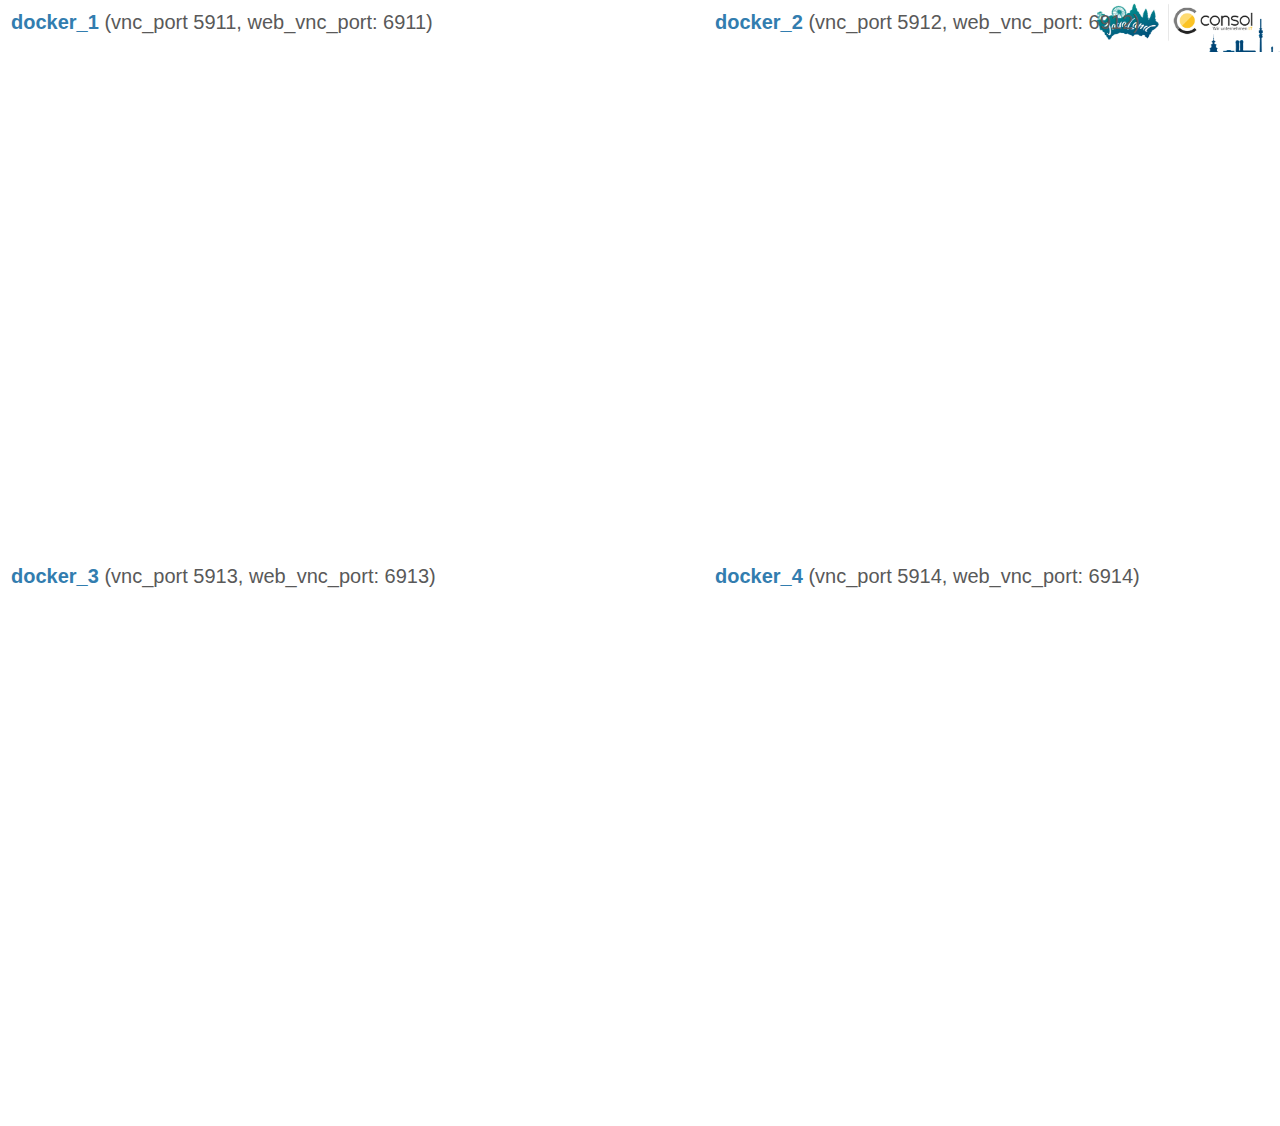
==== vnc_overview_local.html @ d44d53a8 "final version" ====
<!DOCTYPE html>
<!--
  ~ Sakuli - Testing and Monitoring-Tool for Websites and common UIs.
  ~
  ~ Copyright 2013 - 2015 the original author or authors.
  ~
  ~ Licensed under the Apache License, Version 2.0 (the "License");
  ~ you may not use this file except in compliance with the License.
  ~ You may obtain a copy of the License at
  ~
  ~     http://www.apache.org/licenses/LICENSE-2.0
  ~
  ~ Unless required by applicable law or agreed to in writing, software
  ~ distributed under the License is distributed on an "AS IS" BASIS,
  ~ WITHOUT WARRANTIES OR CONDITIONS OF ANY KIND, either express or implied.
  ~ See the License for the specific language governing permissions and
  ~ limitations under the License.
  -->

<html lang="en">
<head>
    <meta charset="UTF-8">
    <title></title>
    <style>
	body{
	  background: url("css/theme/pics/bg_bottom_banner.png");
      background-position: top right;
      background-size: 15%;
      background-repeat: no-repeat;

	  font-family: 'Source Sans Pro', Arial, sans-serif;
	  font-size:20px;
	  font-weight: normal;
	  color: #595959; 
	  
	  }
	  table {
		margin-left:auto;
		margin-right:auto;
	  }
	a{
		color: #595959;
		text-decoration: none;		
	}
	.docker-blue{
	color:  #327DAF;
	}

        .wrapper {
            width: 700px;
            height: 550px;
            padding: 0;
            overflow: hidden;
        }
        .scaled-frame {
            width: 1280px;
            height: 1100px;
            border: 0px;
        }
        .scaled-frame {
            zoom: 0.5;
            -moz-transform: scale(0.5);
            -moz-transform-origin: 0 0;
            -o-transform: scale(0.5);
            -o-transform-origin: 0 0;
            -webkit-transform: scale(0.5);
            -webkit-transform-origin: 0 0;
        }
        @media screen and (-webkit-min-device-pixel-ratio: 0) {
            .scaled-frame {
                zoom: 1;
            }
        }
    </style>

</head>
<body>

    <table>
        <tr style="width: 100%">
            <td>
                <div class="wrapper">
                    <a target="_blank" href="http://localhost:6911/vnc_auto.html?password=sakuli&view_only=true">
                         <b class="docker-blue">docker_1</b> (vnc_port 5911, web_vnc_port: 6911)
                    </a>
                    <iframe class="scaled-frame"
                            src="http://localhost:6911/vnc_auto.html?password=sakuli&view_only=true"></iframe>
                </div>
            </td>
            <td>
                <div class="wrapper">
                    <a target="_blank" href="http://localhost:6912/vnc_auto.html?password=sakuli&view_only=true">
                         <b class="docker-blue">docker_2</b> (vnc_port 5912, web_vnc_port: 6912)
                    </a>
                    <iframe class="scaled-frame"
                            src="http://localhost:6912/vnc_auto.html?password=sakuli&view_only=true"></iframe>
                </div>
            </td>
        </tr>
        <tr>
            <td>
                <div class="wrapper">
                    <a target="_blank" href="http://localhost:6913/vnc_auto.html?password=sakuli&view_only=true">
                         <b class="docker-blue">docker_3</b> (vnc_port 5913, web_vnc_port: 6913)
                    </a>
                    <iframe class="scaled-frame"
                            src="http://localhost:6913/vnc_auto.html?password=sakuli&view_only=true"></iframe>
                </div>
            </td>
            <td>
                <div class="wrapper">
                    <a target="_blank" href="http://localhost:6914/vnc_auto.html?password=sakuli&view_only=true">
                        <b class="docker-blue">docker_4</b> (vnc_port 5914, web_vnc_port: 6914)
                    </a>
                    <iframe class="scaled-frame"
                            src="http://localhost:6914/vnc_auto.html?password=sakuli&view_only=true"></iframe>
                </div>
            </td>
        </tr>
    </table>

</body>
</html>
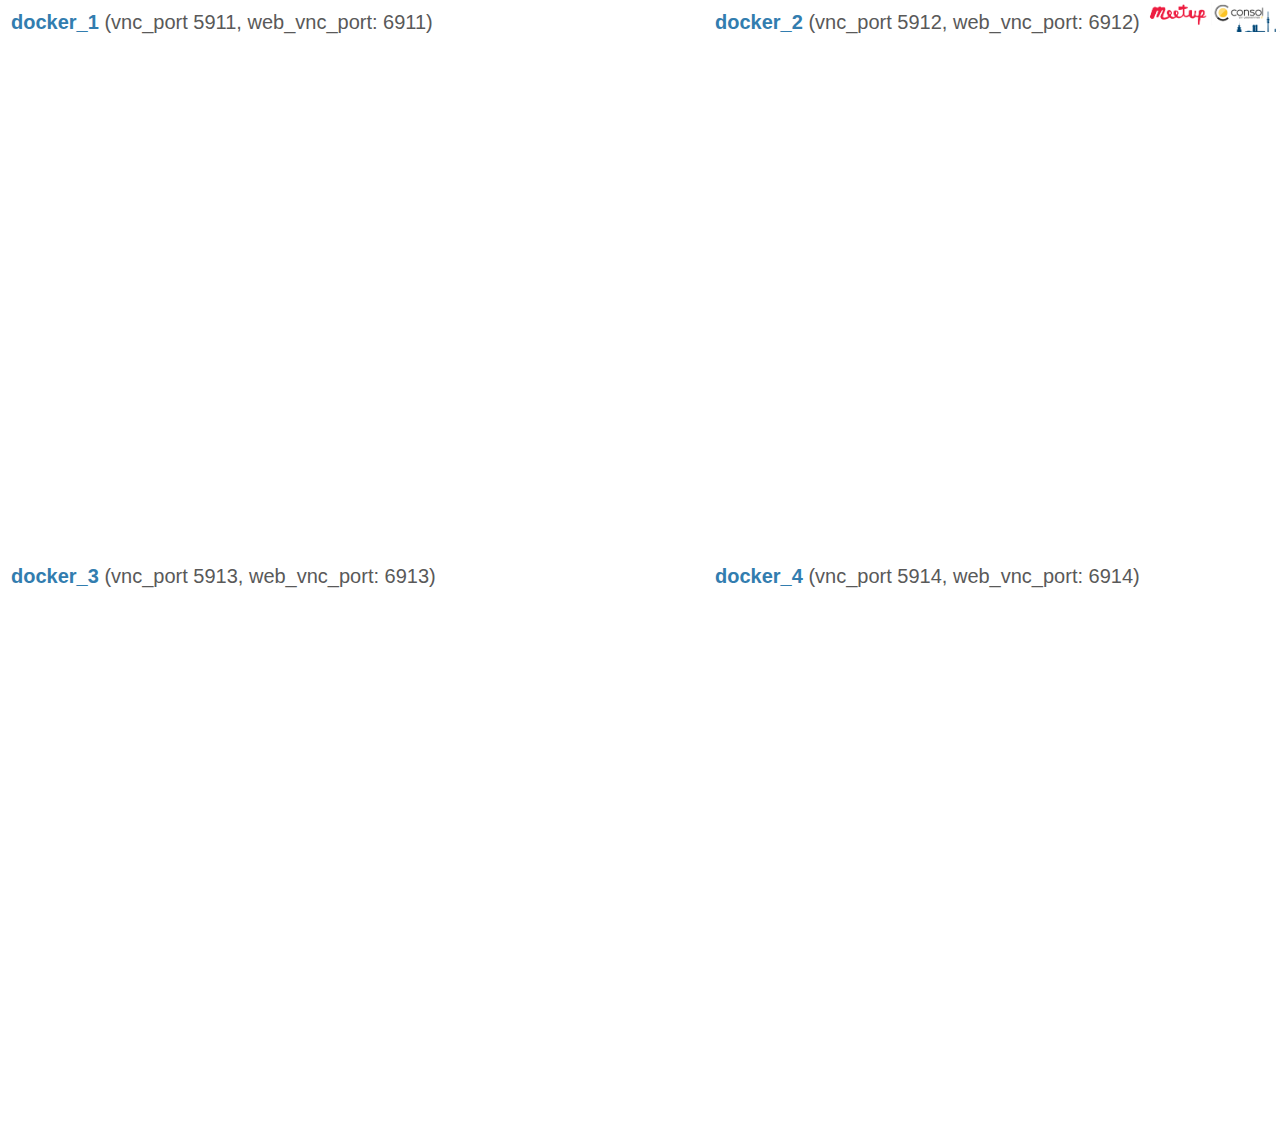
==== commit 40a5f8a0: "update links" ====
--- a/vnc_overview_local.html
+++ b/vnc_overview_local.html
@@ -80,40 +80,40 @@
         <tr style="width: 100%">
             <td>
                 <div class="wrapper">
-                    <a target="_blank" href="http://localhost:6911/vnc_auto.html?password=sakuli&view_only=true">
+                    <a target="_blank" href="http://127.0.0.1:6911/vnc_auto.html?password=sakuli&view_only=true">
                          <b class="docker-blue">docker_1</b> (vnc_port 5911, web_vnc_port: 6911)
                     </a>
                     <iframe class="scaled-frame"
-                            src="http://localhost:6911/vnc_auto.html?password=sakuli&view_only=true"></iframe>
+                            src="http://127.0.0.1:6911/vnc_auto.html?password=sakuli&view_only=true"></iframe>
                 </div>
             </td>
             <td>
                 <div class="wrapper">
-                    <a target="_blank" href="http://localhost:6912/vnc_auto.html?password=sakuli&view_only=true">
+                    <a target="_blank" href="http://127.0.0.1:6912/vnc_auto.html?password=sakuli&view_only=true">
                          <b class="docker-blue">docker_2</b> (vnc_port 5912, web_vnc_port: 6912)
                     </a>
                     <iframe class="scaled-frame"
-                            src="http://localhost:6912/vnc_auto.html?password=sakuli&view_only=true"></iframe>
+                            src="http://127.0.0.1:6912/vnc_auto.html?password=sakuli&view_only=true"></iframe>
                 </div>
             </td>
         </tr>
         <tr>
             <td>
                 <div class="wrapper">
-                    <a target="_blank" href="http://localhost:6913/vnc_auto.html?password=sakuli&view_only=true">
+                    <a target="_blank" href="http://127.0.0.1:6913/vnc_auto.html?password=sakuli&view_only=true">
                          <b class="docker-blue">docker_3</b> (vnc_port 5913, web_vnc_port: 6913)
                     </a>
                     <iframe class="scaled-frame"
-                            src="http://localhost:6913/vnc_auto.html?password=sakuli&view_only=true"></iframe>
+                            src="http://127.0.0.1:6913/vnc_auto.html?password=sakuli&view_only=true"></iframe>
                 </div>
             </td>
             <td>
                 <div class="wrapper">
-                    <a target="_blank" href="http://localhost:6914/vnc_auto.html?password=sakuli&view_only=true">
+                    <a target="_blank" href="http://127.0.0.1:6914/vnc_auto.html?password=sakuli&view_only=true">
                         <b class="docker-blue">docker_4</b> (vnc_port 5914, web_vnc_port: 6914)
                     </a>
                     <iframe class="scaled-frame"
-                            src="http://localhost:6914/vnc_auto.html?password=sakuli&view_only=true"></iframe>
+                            src="http://127.0.0.1:6914/vnc_auto.html?password=sakuli&view_only=true"></iframe>
                 </div>
             </td>
         </tr>
